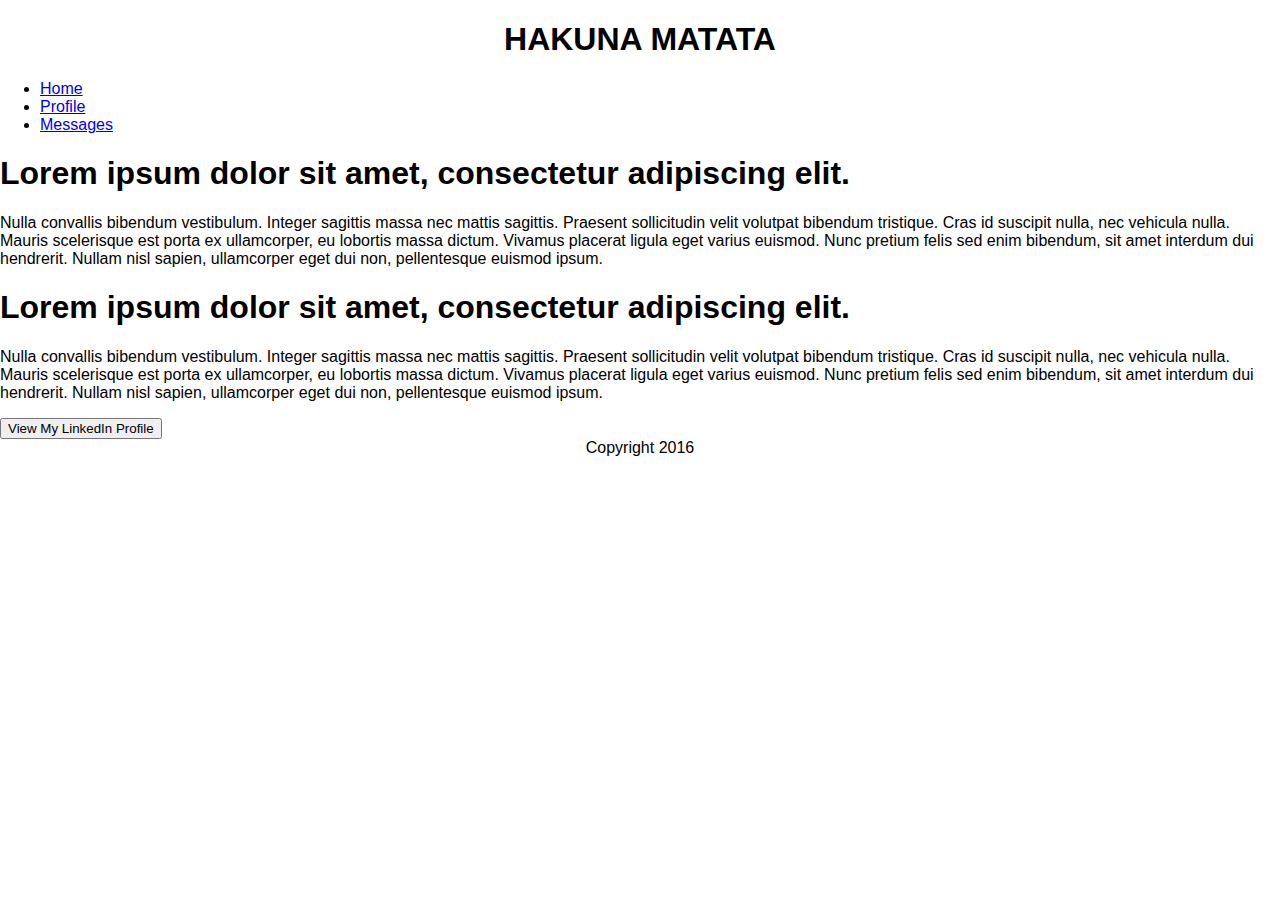
==== index.html @ c3b0724f "header" ====
<!DOCTYPE html>
<html>
<head>
  <meta charset="utf-8">
  <meta http-equiv="X-UA-Compatible" content="IE=edge">
  <meta name="viewport" content="width=device-width, initial-scale=1">
  <title>Hakuna Matata</title>
  <!-- Latest compiled and minified CSS -->
  <link rel="stylesheet" href="https://maxcdn.bootstrapcdn.com/bootstrap/3.3.6/css/bootstrap.min.css" integrity="sha384-1q8mTJOASx8j1Au+a5WDVnPi2lkFfwwEAa8hDDdjZlpLegxhjVME1fgjWPGmkzs7" crossorigin="anonymous">
  <script src="http://code.jquery.com/jquery-2.1.4.js"></script>
  <script src="http://maxcdn.bootstrapcdn.com/bootstrap/3.3.6/js/bootstrap.js"></script>
  <link rel="stylesheet" href="styles.css"/>
</head>
<div class="container">
  <div class="row"
    <div class="col-lg-12">
      <h1 class="top-title">HAKUNA MATATA</h1>
    </div>
  </div>
</div>
<body>
  <ul class="nav nav-tabs">
    <li role="presentation" class="active"><a href="#">Home</a></li>
    <li role="presentation"><a href="#">Profile</a></li>
    <li role="presentation"><a href="#">Messages</a></li>
 </ul>
  <div class="container">
    <div class="row">
      <div class ="col-md-9">
        <h1>Lorem ipsum dolor sit amet, consectetur adipiscing elit.</h1>
          <p>Nulla convallis bibendum vestibulum. Integer sagittis massa nec mattis sagittis. Praesent sollicitudin velit volutpat bibendum tristique. Cras id suscipit nulla, nec vehicula nulla. Mauris scelerisque est porta ex ullamcorper, eu lobortis massa dictum. Vivamus placerat ligula eget varius euismod. Nunc pretium felis sed enim bibendum, sit amet interdum dui hendrerit. Nullam nisl sapien, ullamcorper eget dui non, pellentesque euismod ipsum.</p>
      </div>
      <div class ="col-md-3">
        <h1>Lorem ipsum dolor sit amet, consectetur adipiscing elit.</h1>
          <p>Nulla convallis bibendum vestibulum. Integer sagittis massa nec mattis sagittis. Praesent sollicitudin velit volutpat bibendum tristique. Cras id suscipit nulla, nec vehicula nulla. Mauris scelerisque est porta ex ullamcorper, eu lobortis massa dictum. Vivamus placerat ligula eget varius euismod. Nunc pretium felis sed enim bibendum, sit amet interdum dui hendrerit. Nullam nisl sapien, ullamcorper eget dui non, pellentesque euismod ipsum.</p>
      </div>
    </div>
  </div>
  <button type="button" class="btn btn-default navbar-btn">View My LinkedIn Profile</button>
</body>
<footer>Copyright 2016</footer>
</html>
---- styles.css ----
body {
  font-family: "Helvetica", sans-serif;
  margin: 10px auto;
}
img {
  width: 150px;
  box-shadow: 8px 8px 4px #AAA;
  float: right;
}

.header {
  background: #EEE;
  padding: 14px;
  border-radius: 15px;
}
.top-title{
  text-align: center;
}

h3 {
  border-bottom: solid 4px gray;
  padding-bottom: 8px;
}

footer{text-align: center;}
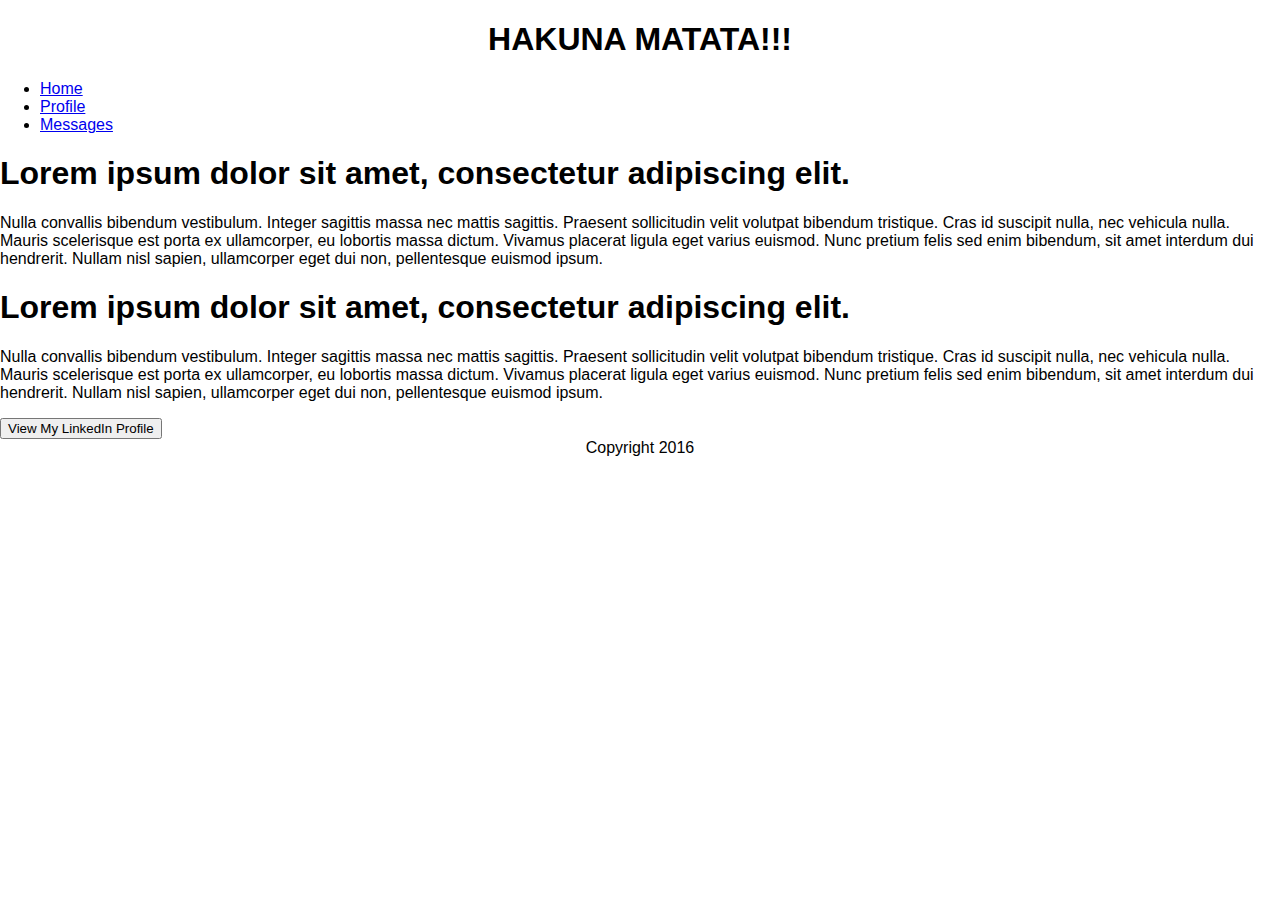
==== commit 3d3f411c: "hw2" ====
--- a/index.html
+++ b/index.html
@@ -14,7 +14,7 @@
 <div class="container">
   <div class="row"
     <div class="col-lg-12">
-      <h1 class="top-title">HAKUNA MATATA</h1>
+      <h1 class="top-title">HAKUNA MATATA!!!</h1>
     </div>
   </div>
 </div>
